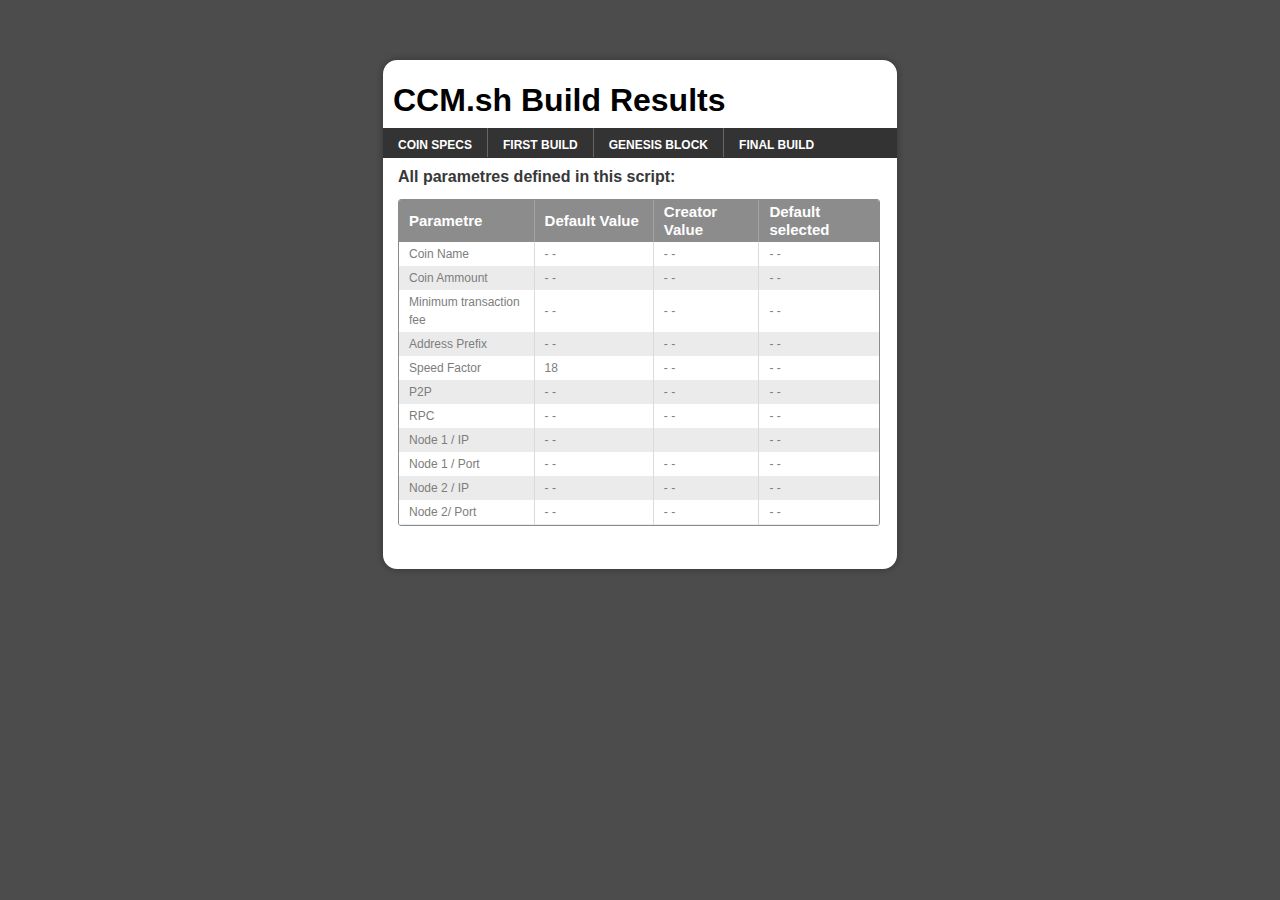
==== index.html @ 9d824043 "Add files via upload" ====
<!DOCTYPE html PUBLIC "-//W3C//DTD XHTML 1.0 Strict//EN" "http://www.w3.org/TR/xhtml1/DTD/xhtml1-strict.dtd">
<!--
Design by Free CSS Templates
http://www.freecsstemplates.org
Released for free under a Creative Commons Attribution 2.5 License
-->
<html xmlns="http://www.w3.org/1999/xhtml">
<head>
<meta http-equiv="content-type" content="text/html; charset=utf-8" />
<title>SimpleCurve by Free Css Templates</title>
<meta name="keywords" content="" />
<meta name="description" content="" />
<link href="default.css" rel="stylesheet" type="text/css" />
</head>
<body>
<div id="header">
	<h1><a href="#">CCM.sh Build Results</a></h1>	
</div>
<div id="menu">
	<ul>
		<li class="first"><a href="#" accesskey="1" title="">Coin Specs</a></li>
		<li><a href="#" accesskey="2" title="">First Build</a></li>
		<li><a href="#" accesskey="3" title="">Genesis Block</a></li>
		<li><a href="#" accesskey="4" title="">Final Build</a></li>		
	</ul>
</div>
<div id="content" class="bg2">
	<div id="colOne">
		<h2>All parametres defined in this script:</h2>
		<p  >
				<div class="datagrid" style="overflow:auto; width: 480px; height:325px;"><table>
						<thead><tr><th>Parametre</th><th>Default Value</th><th>Creator Value</th><th>Default selected</th></tr></thead>
						<tfoot><tr><td colspan="4"><div id="no-paging">&nbsp;</div></tr></tfoot>
						<tbody><tr><td>Coin Name</td><td>- -</td><td>- -</td><td>- -</td></tr>
						<tr class="alt"><td>Coin Ammount</td><td>- -</td><td>- -</td><td>- -</td></tr>
						<tr><td>Minimum transaction fee</td><td>- -</td><td>- -</td><td>- -</td></tr>
						<tr class="alt"><td>Address Prefix</td><td>- -</td><td>- -</td><td>- -</td></tr>
						<tr><td>Speed Factor</td><td>18</td><td>- -</td><td>- -</td></tr>
						<tr class="alt"><td>P2P</td><td>- -</td><td>- -</td><td>- -</td></tr>
						<tr><td>RPC</td><td>- -</td><td>- -</td><td>- -</td></tr>
						<tr class="alt"><td>Node 1 / IP</td><td>- -</td><td></td><td>- -</td></tr>
						<tr><td>Node 1 / Port</td><td>- -</td><td>- -</td><td>- - </td></tr>
						<tr class="alt"><td>Node 2 / IP</td><td>- -</td><td>- -</td><td>- -</td></tr>
						<tr><td>Node 2/ Port<td>- -</td><td>- -</td><td>- -</td></tr>
						<tr class="alt"><td>Block Reward Size</td><td>10000</td><td>- -</td><td>- -</td></tr>
						<tr><td>Network Identifier<td>{ { 0xA1, 0x1A, etc...}}</td><td>- -</td><td>- -</td></tr>
					</tbody>
						</table></div>
				
			</p>
	</div>
	
	<div style="clear: both;">&nbsp;</div>
</div>
<div id="footer" class="bg3">
	<-- href="http://freecsstemplates.org"><strong>Free CSS Templates</strong></a></p> -->
</div>
<div align=center>This template  downloaded form <a href='http://all-free-download.com/free-website-templates/'></a></div></body>
</html>
---- default.css ----
/*
Design by Free CSS Templates
http://www.freecsstemplates.org
Released for free under a Creative Commons Attribution 2.5 License
*/

/* Elements */

body {
	background: #4C4C4C;
	margin-top: 50px;
	text-align: justify;
	color: #4C4C4C;
	font: 11px Tahoma, Arial, Helvetica, sans-serif;
}

h2, h3 {
	margin-top: 0px;
	color: #383838;
}

h2 {
	font-size: 16px;
}

h3 {
	margin: 0;
	font-size: 14px;
}

h4, h5, h6 {
}

p, ol, ul, dl, blockquote {
	margin-top: 0;

}

a {
	color: #2B2B2B;
}

a:hover {
	text-decoration: none;
}

/* Header */

#header {
	width: 534px;
	height: 78px;
	margin: 0 auto;
	background: url(images/img1.gif);
}

#header h1 {
	float: left;
	margin: 0;
	padding: 50px 0 0 20px;
	font-size: 32px;
	line-height: 0px;
}

#header h2 {
	float: right;
	margin: 0;
	padding: 45px 20px 0 0;
	font-size: 14px;
}

#header a {
	text-decoration: none;
	color: #000000;
}

.img1 {
	float: left;
	margin: 3px 15px 0px 0px;
}

/* Menu */

#menu {
	width: 514px;
	height: 30px;
	margin: 0 auto;
	padding: 0 10px;
	background: url(images/img3.gif);
}

#menu ul {
	width: 514px;
	height: 30px;
	margin: 0;
	padding: 0;
	background: #333333;
	list-style: none;
}

#menu li {
	display: inline;
}

#menu a {
	display: block;
	float: left;
	padding: 10px 15px 5px 15px;
	border-left: 1px solid #666666;
	text-transform: uppercase;
	text-decoration: none;
	text-align: center;
	font-size: 12px;
	font-weight: bold;
	color: #FFFFFF;
}

#menu a:hover {
	background: #CCCCCC;
	color: #000000;
}

#menu .first a {
	border: none;
}

/* Content */

#content {
	width: 514px;
	margin: 0 auto;
	padding: 10px 10px 0 10px;
	background: url(images/img3.gif);
}

#colTwo {
	float: right;
	width: 160px;
	padding: 0 15px 0 0;
}

#colOne {
	float: left;
	width: 299px;
	padding: 0 0 0 15px;
}

/* Footer */

#footer {
	width: 534px;
	height: 30px;
	margin: 0 auto;
	padding: 30px 0 0 0;
	background: url(images/img4.gif) no-repeat;
}

#footer p {
	margin: 0px;
	text-align: center;
	color: #2B2B2B;
}
.datagrid table {
	border-collapse:collapse;
	text-align:left;
	width:100%;
	}
	
	.datagrid {
	font:normal 12px/150% Arial, Helvetica, sans-serif;
	background:#fff;
	overflow:hidden;
	border:1px solid #8C8C8C;
	-webkit-border-radius:3px;
	-moz-border-radius:3px;
	border-radius:3px;
	}
	
	.datagrid table td,.datagrid table th {
	padding:3px 10px;
	}
	
	.datagrid table thead th {
	background:0;
	filter:progid:DXImageTransform.Microsoft.gradient(startColorstr='#8C8C8C',endColorstr='#7D7D7D');
	background-color:#8C8C8C;
	color:#FFF;
	font-size:15px;
	font-weight:700;
	border-left:1px solid #A3A3A3;
	}
	
	.datagrid table thead th:first-child {
	border:none;
	}
	
	.datagrid table tbody td {
	color:#7D7D7D;
	border-left:1px solid #DBDBDB;
	font-size:12px;
	font-weight:400;
	}
	
	.datagrid table tbody .alt td {
	background:#EBEBEB;
	color:#7D7D7D;
	}
	
	.datagrid table tbody td:first-child {
	border-left:none;
	}
	
	.datagrid table tbody tr:last-child td {
	border-bottom:none;
	}
	
	.datagrid table tfoot td div {
	border-top:1px solid #8C8C8C;
	background:#EBEBEB;
	padding:2px;
	}
	
	.datagrid table tfoot td {
	font-size:10px;
	padding:0;
	}
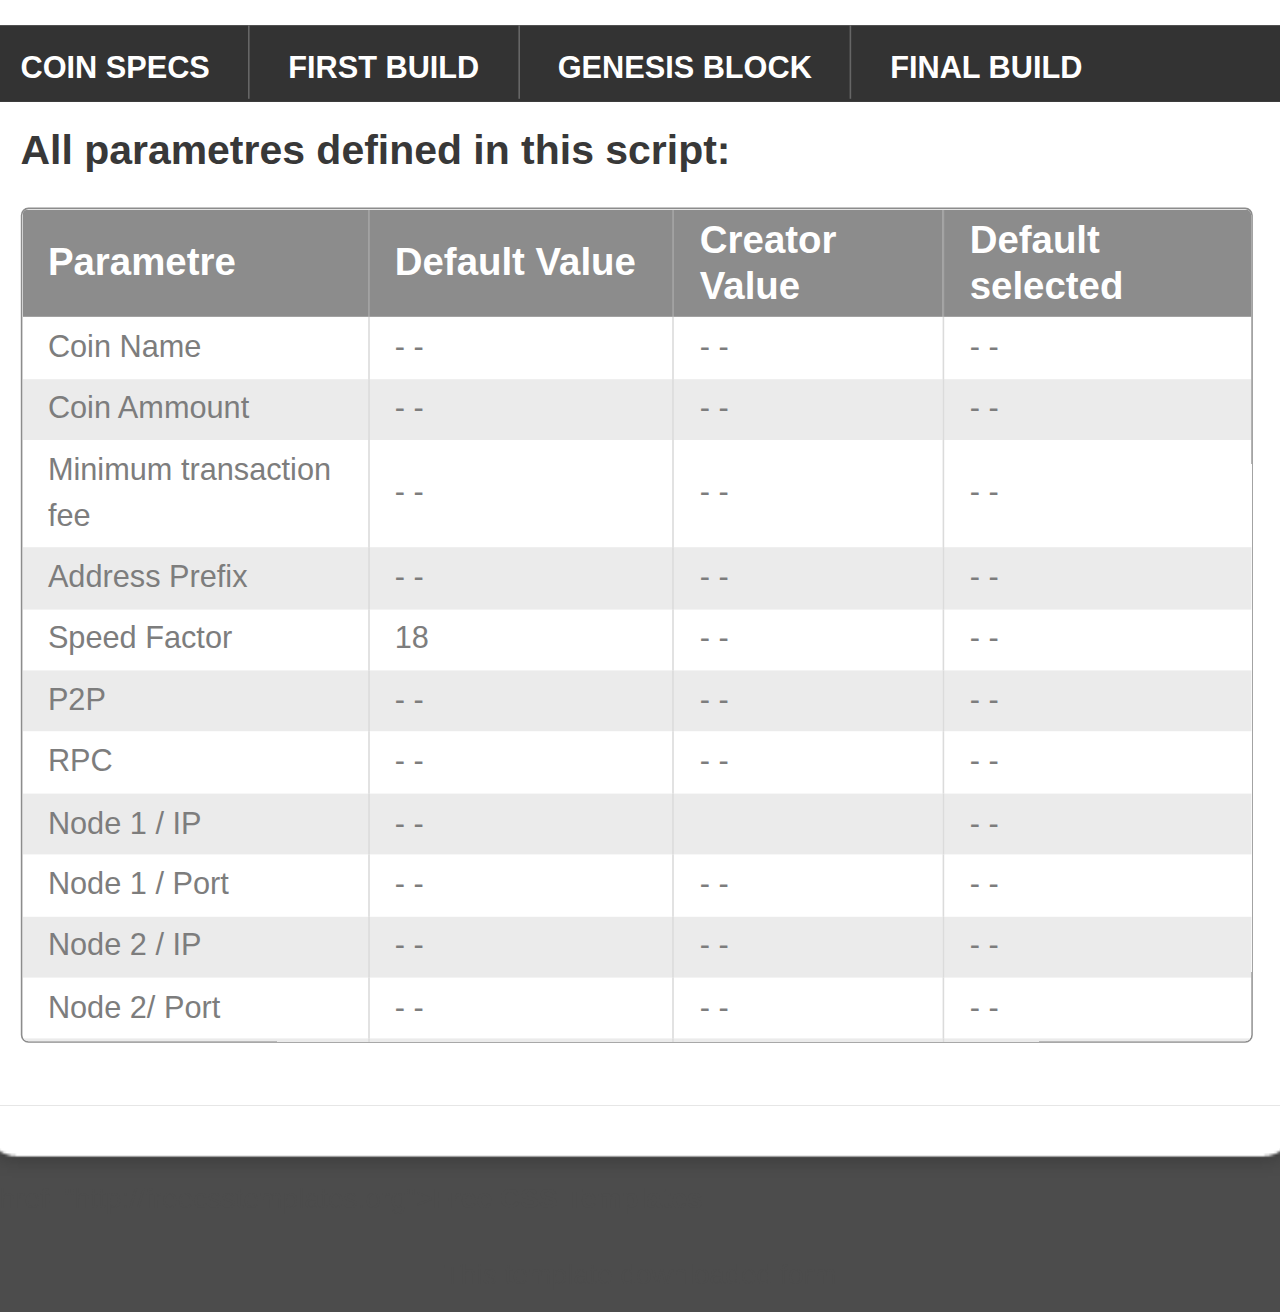
==== commit 16084e4e: "Update index.html" ====
--- a/index.html
+++ b/index.html
@@ -19,7 +19,7 @@
 <div id="menu">
 	<ul>
 		<li class="first"><a href="#" accesskey="1" title="">Coin Specs</a></li>
-		<li><a href="#" accesskey="2" title="">First Build</a></li>
+		<li><a href="FBuild.html" accesskey="2" title="">First Build</a></li>
 		<li><a href="#" accesskey="3" title="">Genesis Block</a></li>
 		<li><a href="#" accesskey="4" title="">Final Build</a></li>		
 	</ul>
@@ -44,6 +44,7 @@
 						<tr><td>Node 2/ Port<td>- -</td><td>- -</td><td>- -</td></tr>
 						<tr class="alt"><td>Block Reward Size</td><td>10000</td><td>- -</td><td>- -</td></tr>
 						<tr><td>Network Identifier<td>{ { 0xA1, 0x1A, etc...}}</td><td>- -</td><td>- -</td></tr>
+						<tr class="alt"><td>Difficulty Target</td><td>- -</td><td>- -</td><td>- -</td></tr>	
 					</tbody>
 						</table></div>
 				
--- a/default.css
+++ b/default.css
@@ -6,6 +6,12 @@
 */
 
 /* Elements */
+html {
+    zoom: 1.6; /* Old IE only */
+    -moz-transform: scale(1.6);
+    -webkit-transform: scale(1.6);
+    transform: scale(1.6);
+}
 
 body {
 	background: #4C4C4C;
@@ -223,4 +229,4 @@
 	.datagrid table tfoot td {
 	font-size:10px;
 	padding:0;
-	}+	}
